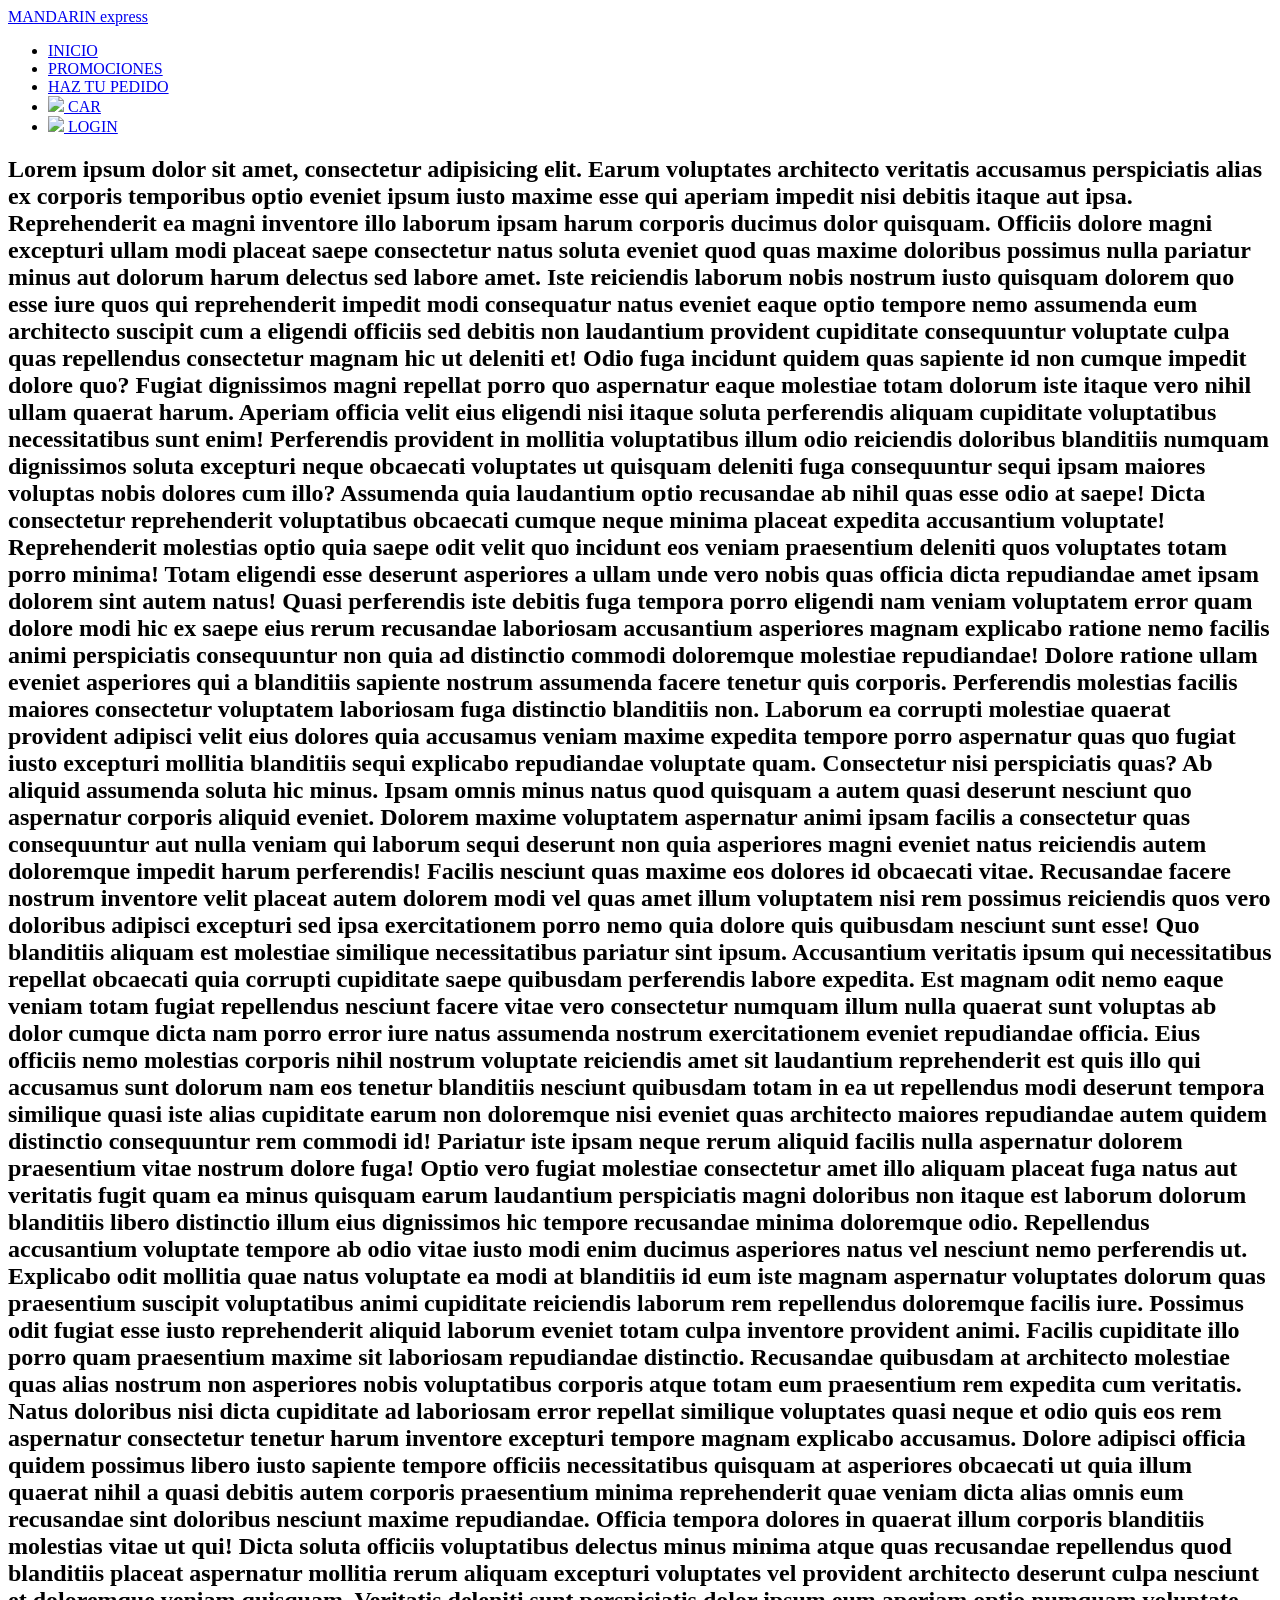
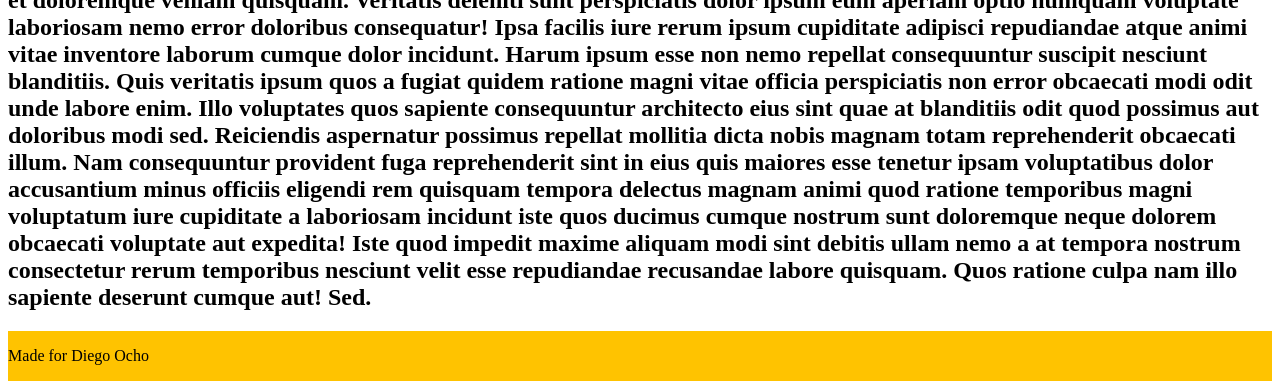
==== src/main/resources/templates/index.html @ 65972815 "Reinicio de proyecto" ====
<!DOCTYPE html>
<html lang="es" xmlns:th="https://www.thymeleaf.org">
<head>
    <title>mandarinexpress</title>
    <meta charset="UTF-8">
    <meta name="viewport" content="width=device-width, initial-scale=1">
    <link rel="stylesheet" type="text/css" href="/css/bootstrap.min.css">
    <link rel="stylesheet" type="text/css" href="/css/css_index.css">
    <link rel="stylesheet" type="text/css" href="/css/font-awesome.min.css">
    <link rel="stylesheet" type="text/css" href="/css/animate.css">
    <link rel="stylesheet" type="text/css" href="/css/navvar.css">
    <script src="/js/jquery-3.5.1.min.js" type="text/javascript"></script>
    <script src="/js/bootstrap.min.js" type="text/javascript"></script>
    <script src="/js/wow.min.js" type="text/javascript"></script>
    <script>
        $(window).scroll(function() {
            if ($(document).scrollTop() > 50) {
                $('.nav').addClass('affix');
                console.log("OK");
            } else {
                $('.nav').removeClass('affix');
            }
        });
    </script>
    <script>
    new WOW().init();
    </script>
</head>
<body id="scroll">
<nav class="nav">
        <div class="container-fluid">
            <div class="logo">
                <a href="#">MANDARIN express</a>
            </div>
            <div id="mainListDiv" class="main_list">
                <ul class="navlinks">
                    <li><a href="#">INICIO</a></li>
                    <li><a href="#">PROMOCIONES</a></li>
                    <li><a href="#">HAZ TU PEDIDO</a></li>
                    <li><a href="#"><img src="/img/cart.png" id="ico"></img> CAR</a></li>
                    <li><a href="#"><img src="/img/user.png" id="ico"></img> LOGIN</a></li>
                </ul>
            </div>
            <span class="navTrigger">
                <i></i>
                <i></i>
                <i></i>
            </span>
        </div>
    </nav>

    <section class="home">
    </section>
    <h2>
    Lorem ipsum dolor sit amet, consectetur adipisicing elit. Earum voluptates architecto veritatis accusamus perspiciatis alias ex corporis temporibus optio eveniet ipsum iusto maxime esse qui aperiam impedit nisi debitis itaque aut ipsa. Reprehenderit ea magni inventore illo laborum ipsam harum corporis ducimus dolor quisquam. Officiis dolore magni excepturi ullam modi placeat saepe consectetur natus soluta eveniet quod quas maxime doloribus possimus nulla pariatur minus aut dolorum harum delectus sed labore amet. Iste reiciendis laborum nobis nostrum iusto quisquam dolorem quo esse iure quos qui reprehenderit impedit modi consequatur natus eveniet eaque optio tempore nemo assumenda eum architecto suscipit cum a eligendi officiis sed debitis non laudantium provident cupiditate consequuntur voluptate culpa quas repellendus consectetur magnam hic ut deleniti et! Odio fuga incidunt quidem quas sapiente id non cumque impedit dolore quo? Fugiat dignissimos magni repellat porro quo aspernatur eaque molestiae totam dolorum iste itaque vero nihil ullam quaerat harum. Aperiam officia velit eius eligendi nisi itaque soluta perferendis aliquam cupiditate voluptatibus necessitatibus sunt enim! Perferendis provident in mollitia voluptatibus illum odio reiciendis doloribus blanditiis numquam dignissimos soluta excepturi neque obcaecati voluptates ut quisquam deleniti fuga consequuntur sequi ipsam maiores voluptas nobis dolores cum illo? Assumenda quia laudantium optio recusandae ab nihil quas esse odio at saepe! Dicta consectetur reprehenderit voluptatibus obcaecati cumque neque minima placeat expedita accusantium voluptate! Reprehenderit molestias optio quia saepe odit velit quo incidunt eos veniam praesentium deleniti quos voluptates totam porro minima! Totam eligendi esse deserunt asperiores a ullam unde vero nobis quas officia dicta repudiandae amet ipsam dolorem sint autem natus! Quasi perferendis iste debitis fuga tempora porro eligendi nam veniam voluptatem error quam dolore modi hic ex saepe eius rerum recusandae laboriosam accusantium asperiores magnam explicabo ratione nemo facilis animi perspiciatis consequuntur non quia ad distinctio commodi doloremque molestiae repudiandae! Dolore ratione ullam eveniet asperiores qui a blanditiis sapiente nostrum assumenda facere tenetur quis corporis. Perferendis molestias facilis maiores consectetur voluptatem laboriosam fuga distinctio blanditiis non. Laborum ea corrupti molestiae quaerat provident adipisci velit eius dolores quia accusamus veniam maxime expedita tempore porro aspernatur quas quo fugiat iusto excepturi mollitia blanditiis sequi explicabo repudiandae voluptate quam. Consectetur nisi perspiciatis quas? Ab aliquid assumenda soluta hic minus. Ipsam omnis minus natus quod quisquam a autem quasi deserunt nesciunt quo aspernatur corporis aliquid eveniet. Dolorem maxime voluptatem aspernatur animi ipsam facilis a consectetur quas consequuntur aut nulla veniam qui laborum sequi deserunt non quia asperiores magni eveniet natus reiciendis autem doloremque impedit harum perferendis! Facilis nesciunt quas maxime eos dolores id obcaecati vitae. Recusandae facere nostrum inventore velit placeat autem dolorem modi vel quas amet illum voluptatem nisi rem possimus reiciendis quos vero doloribus adipisci excepturi sed ipsa exercitationem porro nemo quia dolore quis quibusdam nesciunt sunt esse! Quo blanditiis aliquam est molestiae similique necessitatibus pariatur sint ipsum. Accusantium veritatis ipsum qui necessitatibus repellat obcaecati quia corrupti cupiditate saepe quibusdam perferendis labore expedita. Est magnam odit nemo eaque veniam totam fugiat repellendus nesciunt facere vitae vero consectetur numquam illum nulla quaerat sunt voluptas ab dolor cumque dicta nam porro error iure natus assumenda nostrum exercitationem eveniet repudiandae officia. Eius officiis nemo molestias corporis nihil nostrum voluptate reiciendis amet sit laudantium reprehenderit est quis illo qui accusamus sunt dolorum nam eos tenetur blanditiis nesciunt quibusdam totam in ea ut repellendus modi deserunt tempora similique quasi iste alias cupiditate earum non doloremque nisi eveniet quas architecto maiores repudiandae autem quidem distinctio consequuntur rem commodi id! Pariatur iste ipsam neque rerum aliquid facilis nulla aspernatur dolorem praesentium vitae nostrum dolore fuga! Optio vero fugiat molestiae consectetur amet illo aliquam placeat fuga natus aut veritatis fugit quam ea minus quisquam earum laudantium perspiciatis magni doloribus non itaque est laborum dolorum blanditiis libero distinctio illum eius dignissimos hic tempore recusandae minima doloremque odio. Repellendus accusantium voluptate tempore ab odio vitae iusto modi enim ducimus asperiores natus vel nesciunt nemo perferendis ut. Explicabo odit mollitia quae natus voluptate ea modi at blanditiis id eum iste magnam aspernatur voluptates dolorum quas praesentium suscipit voluptatibus animi cupiditate reiciendis laborum rem repellendus doloremque facilis iure. Possimus odit fugiat esse iusto reprehenderit aliquid laborum eveniet totam culpa inventore provident animi. Facilis cupiditate illo porro quam praesentium maxime sit laboriosam repudiandae distinctio. Recusandae quibusdam at architecto molestiae quas alias nostrum non asperiores nobis voluptatibus corporis atque totam eum praesentium rem expedita cum veritatis. Natus doloribus nisi dicta cupiditate ad laboriosam error repellat similique voluptates quasi neque et odio quis eos rem aspernatur consectetur tenetur harum inventore excepturi tempore magnam explicabo accusamus. Dolore adipisci officia quidem possimus libero iusto sapiente tempore officiis necessitatibus quisquam at asperiores obcaecati ut quia illum quaerat nihil a quasi debitis autem corporis praesentium minima reprehenderit quae veniam dicta alias omnis eum recusandae sint doloribus nesciunt maxime repudiandae. Officia tempora dolores in quaerat illum corporis blanditiis molestias vitae ut qui! Dicta soluta officiis voluptatibus delectus minus minima atque quas recusandae repellendus quod blanditiis placeat aspernatur mollitia rerum aliquam excepturi voluptates vel provident architecto deserunt culpa nesciunt et doloremque veniam quisquam. Veritatis deleniti sunt perspiciatis dolor ipsum eum aperiam optio numquam voluptate laboriosam nemo error doloribus consequatur! Ipsa facilis iure rerum ipsum cupiditate adipisci repudiandae atque animi vitae inventore laborum cumque dolor incidunt. Harum ipsum esse non nemo repellat consequuntur suscipit nesciunt blanditiis. Quis veritatis ipsum quos a fugiat quidem ratione magni vitae officia perspiciatis non error obcaecati modi odit unde labore enim. Illo voluptates quos sapiente consequuntur architecto eius sint quae at blanditiis odit quod possimus aut doloribus modi sed. Reiciendis aspernatur possimus repellat mollitia dicta nobis magnam totam reprehenderit obcaecati illum. Nam consequuntur provident fuga reprehenderit sint in eius quis maiores esse tenetur ipsam voluptatibus dolor accusantium minus officiis eligendi rem quisquam tempora delectus magnam animi quod ratione temporibus magni voluptatum iure cupiditate a laboriosam incidunt iste quos ducimus cumque nostrum sunt doloremque neque dolorem obcaecati voluptate aut expedita! Iste quod impedit maxime aliquam modi sint debitis ullam nemo a at tempora nostrum consectetur rerum temporibus nesciunt velit esse repudiandae recusandae labore quisquam. Quos ratione culpa nam illo sapiente deserunt cumque aut! Sed.
    </h2>

  <footer style="background-color: #FFC300; padding: 0.1px">
      <div class="container">
          <p>Made for Diego Ocho</p>
      </div>
  </footer>
      <script src="/js/script.js"></script>
      
</body>
</html>
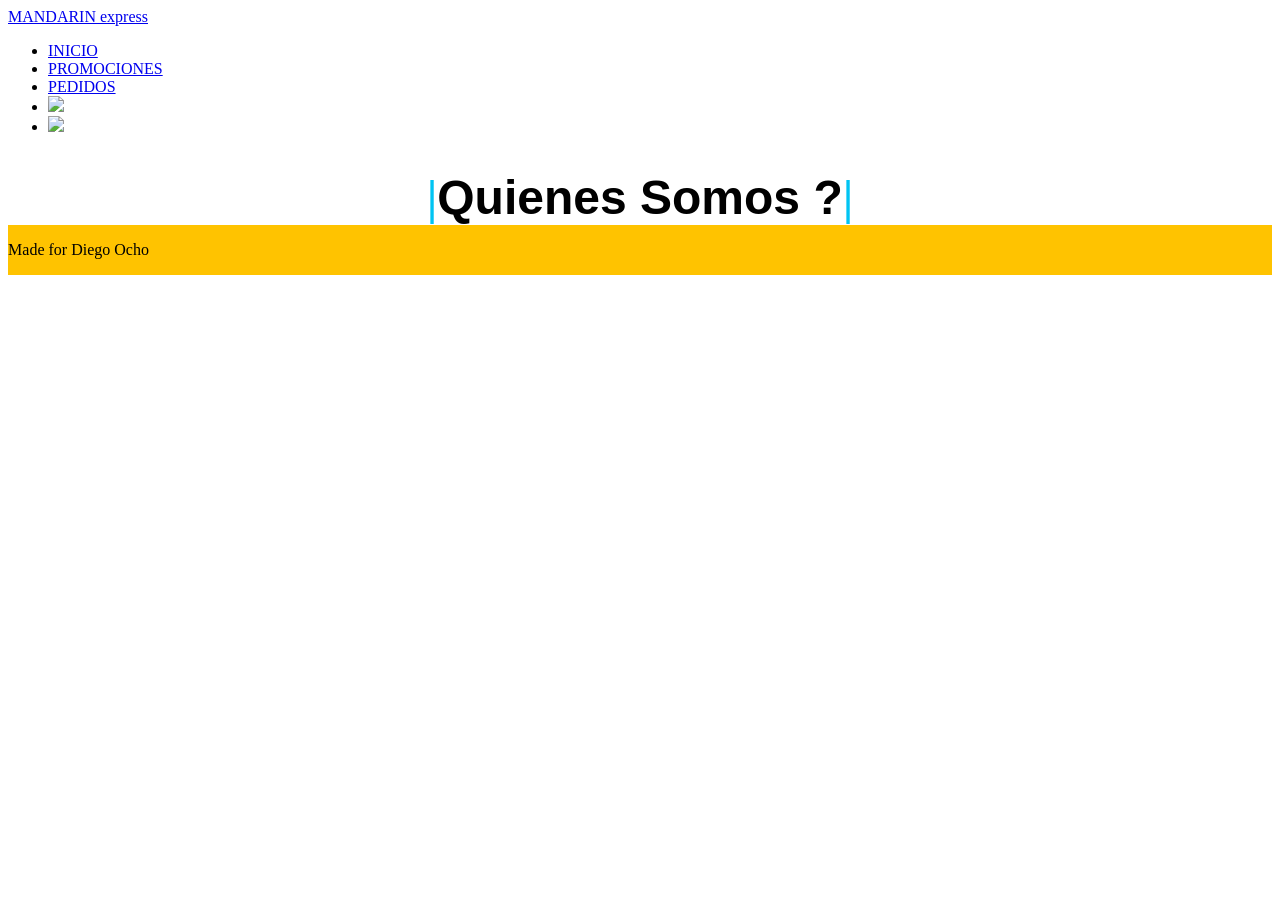
==== commit 53dd05f5: "Reinicio de proyecto" ====
--- a/src/main/resources/templates/index.html
+++ b/src/main/resources/templates/index.html
@@ -29,16 +29,16 @@
 <body id="scroll">
 <nav class="nav">
         <div class="container-fluid">
-            <div class="logo">
+            <div class="logo animated bounceInLeft">
                 <a href="#">MANDARIN express</a>
             </div>
             <div id="mainListDiv" class="main_list">
-                <ul class="navlinks">
+                <ul class="navlinks animated bounceInRight">
                     <li><a href="#">INICIO</a></li>
                     <li><a href="#">PROMOCIONES</a></li>
-                    <li><a href="#">HAZ TU PEDIDO</a></li>
-                    <li><a href="#"><img src="/img/cart.png" id="ico"></img> CAR</a></li>
-                    <li><a href="#"><img src="/img/user.png" id="ico"></img> LOGIN</a></li>
+                    <li><a href="#">PEDIDOS</a></li>
+                    <li><a href="#"><img src="/img/cart.png" id="ico"></img></a></li>
+                    <li><a href="#"><img src="/img/user.png" id="ico"></img></a></li>
                 </ul>
             </div>
             <span class="navTrigger">
@@ -50,11 +50,12 @@
     </nav>
 
     <section class="home">
+    
     </section>
-    <h2>
-    Lorem ipsum dolor sit amet, consectetur adipisicing elit. Earum voluptates architecto veritatis accusamus perspiciatis alias ex corporis temporibus optio eveniet ipsum iusto maxime esse qui aperiam impedit nisi debitis itaque aut ipsa. Reprehenderit ea magni inventore illo laborum ipsam harum corporis ducimus dolor quisquam. Officiis dolore magni excepturi ullam modi placeat saepe consectetur natus soluta eveniet quod quas maxime doloribus possimus nulla pariatur minus aut dolorum harum delectus sed labore amet. Iste reiciendis laborum nobis nostrum iusto quisquam dolorem quo esse iure quos qui reprehenderit impedit modi consequatur natus eveniet eaque optio tempore nemo assumenda eum architecto suscipit cum a eligendi officiis sed debitis non laudantium provident cupiditate consequuntur voluptate culpa quas repellendus consectetur magnam hic ut deleniti et! Odio fuga incidunt quidem quas sapiente id non cumque impedit dolore quo? Fugiat dignissimos magni repellat porro quo aspernatur eaque molestiae totam dolorum iste itaque vero nihil ullam quaerat harum. Aperiam officia velit eius eligendi nisi itaque soluta perferendis aliquam cupiditate voluptatibus necessitatibus sunt enim! Perferendis provident in mollitia voluptatibus illum odio reiciendis doloribus blanditiis numquam dignissimos soluta excepturi neque obcaecati voluptates ut quisquam deleniti fuga consequuntur sequi ipsam maiores voluptas nobis dolores cum illo? Assumenda quia laudantium optio recusandae ab nihil quas esse odio at saepe! Dicta consectetur reprehenderit voluptatibus obcaecati cumque neque minima placeat expedita accusantium voluptate! Reprehenderit molestias optio quia saepe odit velit quo incidunt eos veniam praesentium deleniti quos voluptates totam porro minima! Totam eligendi esse deserunt asperiores a ullam unde vero nobis quas officia dicta repudiandae amet ipsam dolorem sint autem natus! Quasi perferendis iste debitis fuga tempora porro eligendi nam veniam voluptatem error quam dolore modi hic ex saepe eius rerum recusandae laboriosam accusantium asperiores magnam explicabo ratione nemo facilis animi perspiciatis consequuntur non quia ad distinctio commodi doloremque molestiae repudiandae! Dolore ratione ullam eveniet asperiores qui a blanditiis sapiente nostrum assumenda facere tenetur quis corporis. Perferendis molestias facilis maiores consectetur voluptatem laboriosam fuga distinctio blanditiis non. Laborum ea corrupti molestiae quaerat provident adipisci velit eius dolores quia accusamus veniam maxime expedita tempore porro aspernatur quas quo fugiat iusto excepturi mollitia blanditiis sequi explicabo repudiandae voluptate quam. Consectetur nisi perspiciatis quas? Ab aliquid assumenda soluta hic minus. Ipsam omnis minus natus quod quisquam a autem quasi deserunt nesciunt quo aspernatur corporis aliquid eveniet. Dolorem maxime voluptatem aspernatur animi ipsam facilis a consectetur quas consequuntur aut nulla veniam qui laborum sequi deserunt non quia asperiores magni eveniet natus reiciendis autem doloremque impedit harum perferendis! Facilis nesciunt quas maxime eos dolores id obcaecati vitae. Recusandae facere nostrum inventore velit placeat autem dolorem modi vel quas amet illum voluptatem nisi rem possimus reiciendis quos vero doloribus adipisci excepturi sed ipsa exercitationem porro nemo quia dolore quis quibusdam nesciunt sunt esse! Quo blanditiis aliquam est molestiae similique necessitatibus pariatur sint ipsum. Accusantium veritatis ipsum qui necessitatibus repellat obcaecati quia corrupti cupiditate saepe quibusdam perferendis labore expedita. Est magnam odit nemo eaque veniam totam fugiat repellendus nesciunt facere vitae vero consectetur numquam illum nulla quaerat sunt voluptas ab dolor cumque dicta nam porro error iure natus assumenda nostrum exercitationem eveniet repudiandae officia. Eius officiis nemo molestias corporis nihil nostrum voluptate reiciendis amet sit laudantium reprehenderit est quis illo qui accusamus sunt dolorum nam eos tenetur blanditiis nesciunt quibusdam totam in ea ut repellendus modi deserunt tempora similique quasi iste alias cupiditate earum non doloremque nisi eveniet quas architecto maiores repudiandae autem quidem distinctio consequuntur rem commodi id! Pariatur iste ipsam neque rerum aliquid facilis nulla aspernatur dolorem praesentium vitae nostrum dolore fuga! Optio vero fugiat molestiae consectetur amet illo aliquam placeat fuga natus aut veritatis fugit quam ea minus quisquam earum laudantium perspiciatis magni doloribus non itaque est laborum dolorum blanditiis libero distinctio illum eius dignissimos hic tempore recusandae minima doloremque odio. Repellendus accusantium voluptate tempore ab odio vitae iusto modi enim ducimus asperiores natus vel nesciunt nemo perferendis ut. Explicabo odit mollitia quae natus voluptate ea modi at blanditiis id eum iste magnam aspernatur voluptates dolorum quas praesentium suscipit voluptatibus animi cupiditate reiciendis laborum rem repellendus doloremque facilis iure. Possimus odit fugiat esse iusto reprehenderit aliquid laborum eveniet totam culpa inventore provident animi. Facilis cupiditate illo porro quam praesentium maxime sit laboriosam repudiandae distinctio. Recusandae quibusdam at architecto molestiae quas alias nostrum non asperiores nobis voluptatibus corporis atque totam eum praesentium rem expedita cum veritatis. Natus doloribus nisi dicta cupiditate ad laboriosam error repellat similique voluptates quasi neque et odio quis eos rem aspernatur consectetur tenetur harum inventore excepturi tempore magnam explicabo accusamus. Dolore adipisci officia quidem possimus libero iusto sapiente tempore officiis necessitatibus quisquam at asperiores obcaecati ut quia illum quaerat nihil a quasi debitis autem corporis praesentium minima reprehenderit quae veniam dicta alias omnis eum recusandae sint doloribus nesciunt maxime repudiandae. Officia tempora dolores in quaerat illum corporis blanditiis molestias vitae ut qui! Dicta soluta officiis voluptatibus delectus minus minima atque quas recusandae repellendus quod blanditiis placeat aspernatur mollitia rerum aliquam excepturi voluptates vel provident architecto deserunt culpa nesciunt et doloremque veniam quisquam. Veritatis deleniti sunt perspiciatis dolor ipsum eum aperiam optio numquam voluptate laboriosam nemo error doloribus consequatur! Ipsa facilis iure rerum ipsum cupiditate adipisci repudiandae atque animi vitae inventore laborum cumque dolor incidunt. Harum ipsum esse non nemo repellat consequuntur suscipit nesciunt blanditiis. Quis veritatis ipsum quos a fugiat quidem ratione magni vitae officia perspiciatis non error obcaecati modi odit unde labore enim. Illo voluptates quos sapiente consequuntur architecto eius sint quae at blanditiis odit quod possimus aut doloribus modi sed. Reiciendis aspernatur possimus repellat mollitia dicta nobis magnam totam reprehenderit obcaecati illum. Nam consequuntur provident fuga reprehenderit sint in eius quis maiores esse tenetur ipsam voluptatibus dolor accusantium minus officiis eligendi rem quisquam tempora delectus magnam animi quod ratione temporibus magni voluptatum iure cupiditate a laboriosam incidunt iste quos ducimus cumque nostrum sunt doloremque neque dolorem obcaecati voluptate aut expedita! Iste quod impedit maxime aliquam modi sint debitis ullam nemo a at tempora nostrum consectetur rerum temporibus nesciunt velit esse repudiandae recusandae labore quisquam. Quos ratione culpa nam illo sapiente deserunt cumque aut! Sed.
-    </h2>
-
+    <br>
+    <div style="text-align: center;">
+     <font size="10" color="#00c4f3" face="verdana"><strong>|</strong></font><font size="10" face="helvetica"><strong>Quienes Somos ?</strong></font><font size="10" color="#00c4f3" face="verdana"><strong>|</strong></font>
+    </div>
   <footer style="background-color: #FFC300; padding: 0.1px">
       <div class="container">
           <p>Made for Diego Ocho</p>
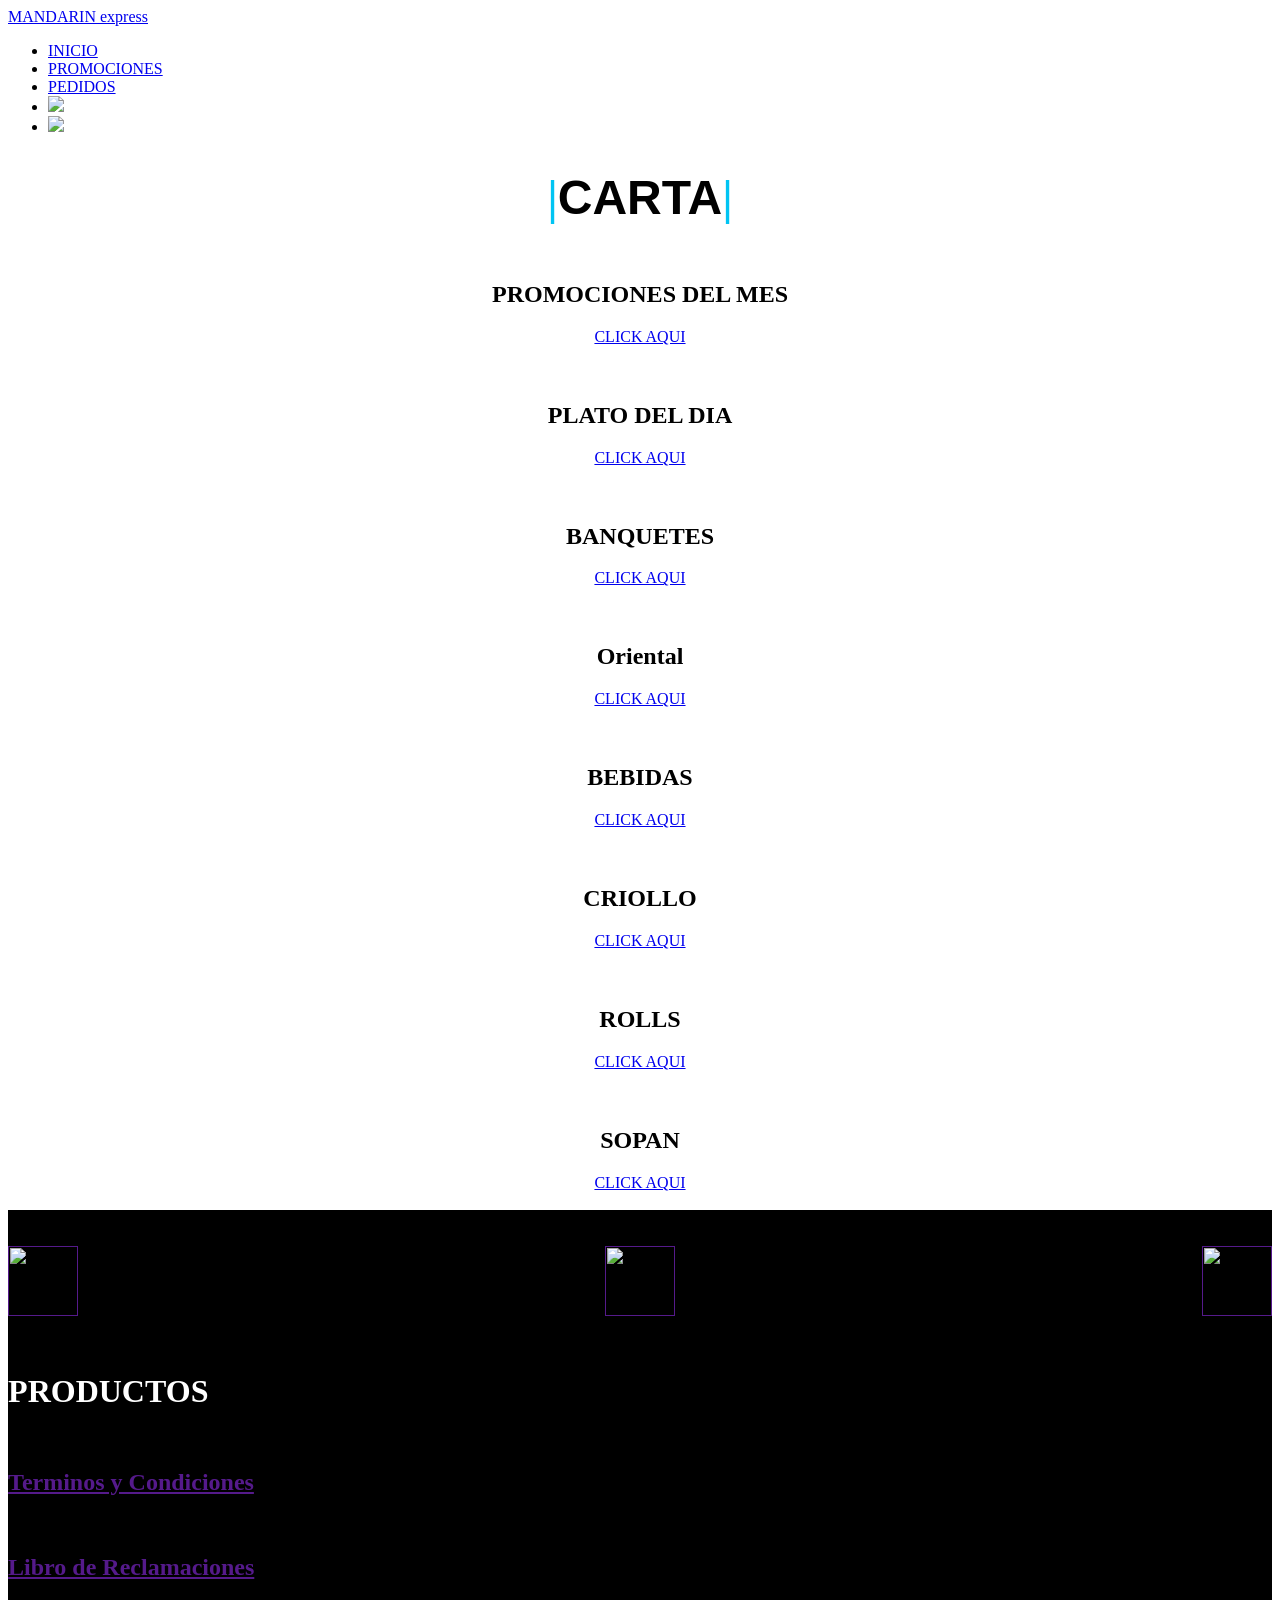
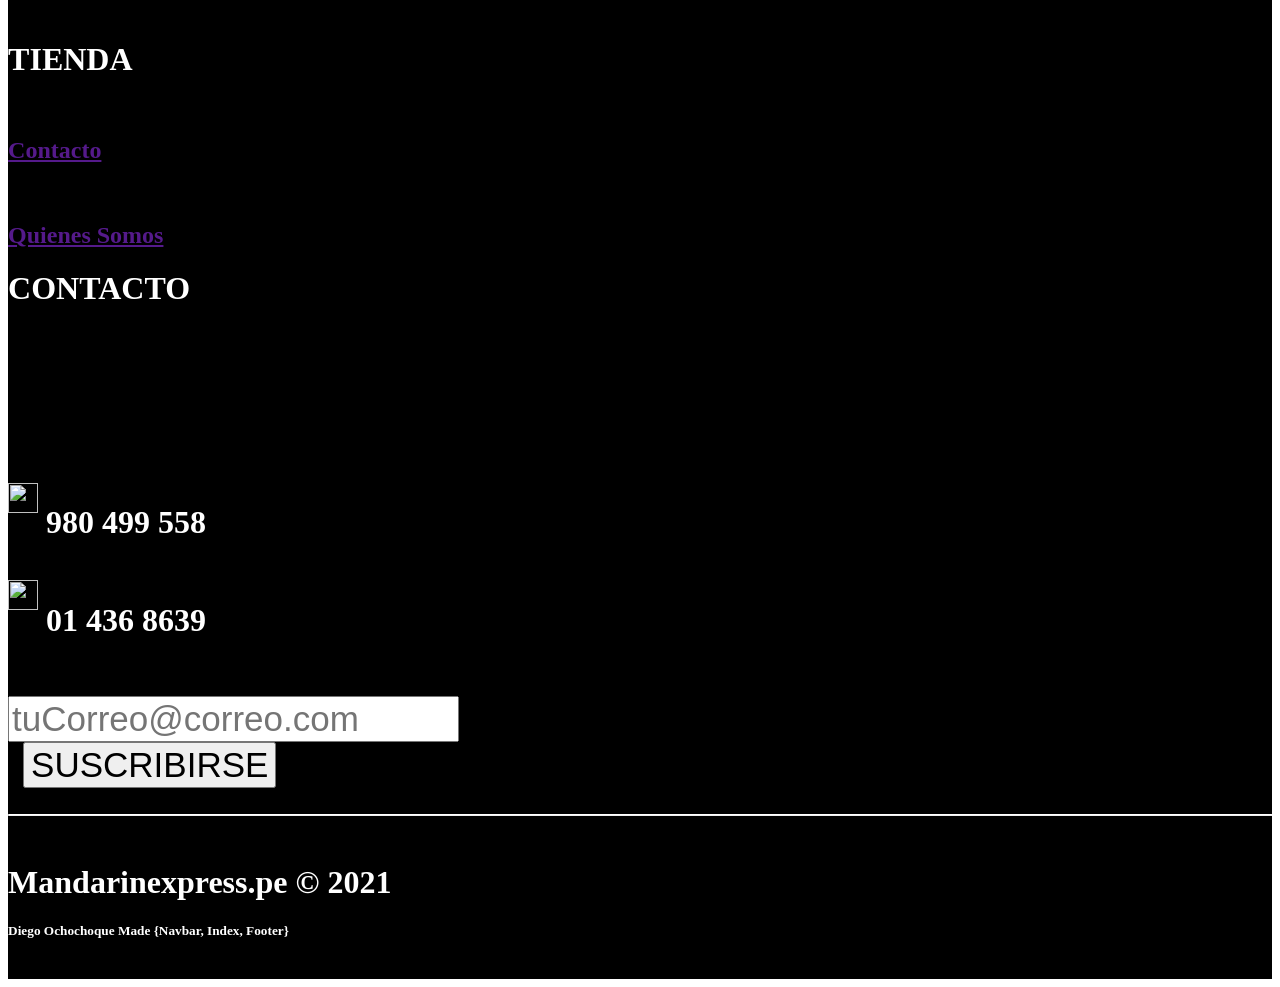
==== commit a5676f09: "Alpha mandarin" ====
--- a/src/main/resources/templates/index.html
+++ b/src/main/resources/templates/index.html
@@ -8,7 +8,10 @@
     <link rel="stylesheet" type="text/css" href="/css/css_index.css">
     <link rel="stylesheet" type="text/css" href="/css/font-awesome.min.css">
     <link rel="stylesheet" type="text/css" href="/css/animate.css">
+    <link rel="stylesheet" type="text/css" href="/css/hoverimg.css">
     <link rel="stylesheet" type="text/css" href="/css/navvar.css">
+    <link rel="stylesheet" href="https://code.jquery.com/mobile/1.4.5/jquery.mobile-1.4.5.min.css">
+    <script src="https://code.jquery.com/mobile/1.4.5/jquery.mobile-1.4.5.min.js"></script>
     <script src="/js/jquery-3.5.1.min.js" type="text/javascript"></script>
     <script src="/js/bootstrap.min.js" type="text/javascript"></script>
     <script src="/js/wow.min.js" type="text/javascript"></script>
@@ -28,8 +31,8 @@
 </head>
 <body id="scroll">
 <nav class="nav">
-        <div class="container-fluid">
-            <div class="logo animated bounceInLeft">
+        <div class="container-fluid" style="position:relative;z-index:9;" id="div_problematico">
+            <div class="logo animated bounceInLeft" data-wow-duration="2s">
                 <a href="#">MANDARIN express</a>
             </div>
             <div id="mainListDiv" class="main_list">
@@ -48,18 +51,170 @@
             </span>
         </div>
     </nav>
-
     <section class="home">
     
     </section>
     <br>
-    <div style="text-align: center;">
-     <font size="10" color="#00c4f3" face="verdana"><strong>|</strong></font><font size="10" face="helvetica"><strong>Quienes Somos ?</strong></font><font size="10" color="#00c4f3" face="verdana"><strong>|</strong></font>
+    <div style="text-align: center;" class="wow pulse animated" data-wow-iteration="infinite" data-wow-delay="300ms" data-wow-duration="2s">
+     <font size="10" color="#00c4f3" face="verdana"><strong>|</strong></font><font size="10" face="helvetica"><strong>CARTA</strong></font><font size="10" color="#00c4f3" face="verdana"><strong>|</strong></font>
     </div>
-  <footer style="background-color: #FFC300; padding: 0.1px">
+    <br>
+     <div class="container" align="center">
+     	<div class="row">
+     		<div class="col-md-4 wow bounceInLeft" id="target">
+     			<div class="hovereffect">
+        			<img class="img-responsive" src="/img/menu8.jpg" alt="">
+        			<div class="overlay">
+           				<h2>PROMOCIONES DEL MES</h2>
+          		 		<a class="info wow pulse " data-wow-iteration="100000" href="#">CLICK AQUI</a>
+        			</div>
+    			</div>
+     		</div>
+     		<br>
+     		<div class="col-md-4 wow bounceInUp">
+     			<div class="hovereffect">
+        			<img class="img-responsive" src="/img/menu7.jpg" alt="">
+        			<div class="overlay">
+           				<h2>PLATO DEL DIA</h2>
+          		 		<a class="info wow pulse " data-wow-iteration="100000" href="#">CLICK AQUI</a>
+        			</div>
+    			</div>
+     		</div>
+     		<br>
+     		<div class="col-md-4 wow bounceInRight">
+     			<div class="hovereffect">
+        			<img class="img-responsive" src="/img/menu6.jpg" alt="">
+        			<div class="overlay">
+           				<h2>BANQUETES</h2>
+          		 		<a class="info wow pulse " data-wow-iteration="100000" href="#">CLICK AQUI</a>
+        			</div>
+    			</div>
+     		</div>
+     	</div>
+     	<br>
+     	<div class="row">
+     		<div class="col-md-4 wow bounceInLeft">
+     			<div class="hovereffect">
+        			<img class="img-responsive" src="/img/menu5.jpg" alt="">
+        			<div class="overlay">
+           				<h2>Oriental</h2>
+          		 		<a class="info wow pulse " data-wow-iteration="100000" href="#">CLICK AQUI</a>
+        			</div>
+    			</div>
+     		</div>
+     		<br>
+     		<div class="col-md-4 wow bounceInUp">
+     			<div class="hovereffect">
+        			<img class="img-responsive" src="/img/menu4.jpg" alt="">
+        			<div class="overlay">
+           				<h2>BEBIDAS</h2>
+          		 		<a class="info wow pulse " data-wow-iteration="100000" href="#">CLICK AQUI</a>
+        			</div>
+    			</div>
+     		</div>
+     		<br>
+     		<div class="col-md-4 wow bounceInRight">
+     			<div class="hovereffect">
+        			<img class="img-responsive" src="/img/menu3.jpg" alt="">
+        			<div class="overlay">
+           				<h2>CRIOLLO</h2>
+          		 		<a class="info wow pulse " data-wow-iteration="100000" href="#">CLICK AQUI</a>
+        			</div>
+    			</div>
+     		</div>
+     	</div>
+     	<br>
+     	<div class="row">
+     		<div class="col-md-4 offset-md-2 wow bounceInLeft">
+     			<div class="hovereffect">
+        			<img class="img-responsive" src="/img/menu2.jpg" alt="">
+        			<div class="overlay">
+           				<h2>ROLLS</h2>
+          		 		<a class="info wow pulse " data-wow-iteration="100000" href="#">CLICK AQUI</a>
+        			</div>
+    			</div>
+     		</div>
+     		<br>
+     		<div class="col-4">
+     			<div class="hovereffect wow bounceInRight">
+        			<img class="img-responsive" src="/img/menu1.jpg" alt="">
+        			<div class="overlay">
+           				<h2>SOPAN</h2>
+          		 		<a class="info wow pulse " data-wow-iteration="100000" href="#">CLICK AQUI</a>
+        			</div>
+    			</div>
+     		</div>
+     	</div>
+     </div>
+    <br>
+  <footer style="background-color: black; padding: 0.1px">
       <div class="container">
-          <p>Made for Diego Ocho</p>
+          <div class="row">
+          	<div class="col-md-4 ">
+          	<a href="">
+          		<img class="wow flip" data-wow-duration="2s" alt="" src="/img/logo.png">
+          		</a>
+          		<br>
+          		<br>
+          			<div>
+          				<div  align="center" class=" wow bounceInLeft">
+          				 <a href="">
+          					<img align="left" alt="" style="height: 70px ; width: 70px " src="/img/inst.png">
+          				</a>
+          				<a href="">
+          					<img align="middle" alt="" style="height: 70px ; width: 70px " src="/img/faca.png">
+          				</a>        				
+          				<a href="">
+          					<img align="right" alt="" style="height: 70px ; width: 70px " src="/img/twt.png">
+          				</a>
+          				</div>
+          			</div>
+         	</div>
+          	<div class="col-md-4 wow bounceInUp">
+          	<br>
+          	<br>
+          	<h1 style="color: white;">PRODUCTOS</h1>
+          	<br>
+          	<h2><a href="">Terminos y Condiciones</a></h2>
+          	<br>
+          	<h2><a href="">Libro de Reclamaciones</a></h2>
+          	<br>
+          	<h1 style="color: white;">TIENDA</h1>
+          	<br>
+          	<h2><a href="">Contacto</a></h2>
+          	<br>
+          	<h2><a href="">Quienes Somos</a></h2>
+          	</div>
+          	<div class="col-md-4">
+          	<h1 style="color: white;">CONTACTO</h1>
+          	<iframe class=" wow bounceInRight" src="https://www.google.com/maps/embed?pb=!1m18!1m12!1m3!1d3901.5854482141076!2d-76.94434958457518!3d-12.072018545659102!2m3!1f0!2f0!3f0!3m2!1i1024!2i768!4f13.1!3m3!1m2!1s0x9105c6e79034dc63%3A0x393610bdc506718b!2sFacultad%20de%20Ingenier%C3%ADa%20y%20Arquitectura%20-%20USMP!5e0!3m2!1ses!2spe!4v1617408976947!5m2!1ses!2spe" width="300" height="150" style="border:0;" allowfullscreen="" loading="lazy"></iframe>
+          	<br>
+          	<img class=" wow bounceInRight" align="left" alt="" style="height: 30px ; width: 30px " src="/img/phone.png">
+          	<h1 class=" wow bounceInRight" style="color: white;">‌‌ 	980 499 558</h1>
+          	<br>
+          	<img class=" wow bounceInRight" align="left" alt="" style="height: 30px ; width: 30px " src="/img/phone.png">
+          	<h1 class=" wow bounceInRight" style="color: white;">‌‌ 	01 436 8639</h1>
+          	</div>
+          </div>
       </div>
+      	<br>
+      	<br>
+      <div class="container">
+      	<div class="input-group mb-3 wow bounceInUp">
+  			<input style="font-size: 35px" class="form-control" placeholder="tuCorreo@correo.com" aria-label="Recipient's username" aria-describedby="button-addon2">
+  				<div style="padding: 0px 0px 0px 15px;">
+  					<button style="font-size: 35px;" class="btn btn-outline-secondary wow pulse " data-wow-iteration="infinite" type="button" id="button-addon2">SUSCRIBIRSE</button>
+  				</div>
+  				
+		</div>
+		<br>
+		<hr style="border-top: 1px solid white;">
+		<br>
+		<h1 style="color: white;">Mandarinexpress.pe © 2021</h1>
+		<h5 style="color: white;" class="wow bounceInRight" >Diego Ochochoque Made {Navbar, Index, Footer}</h5>
+		<br>
+      </div>
+      
   </footer>
       <script src="/js/script.js"></script>
       
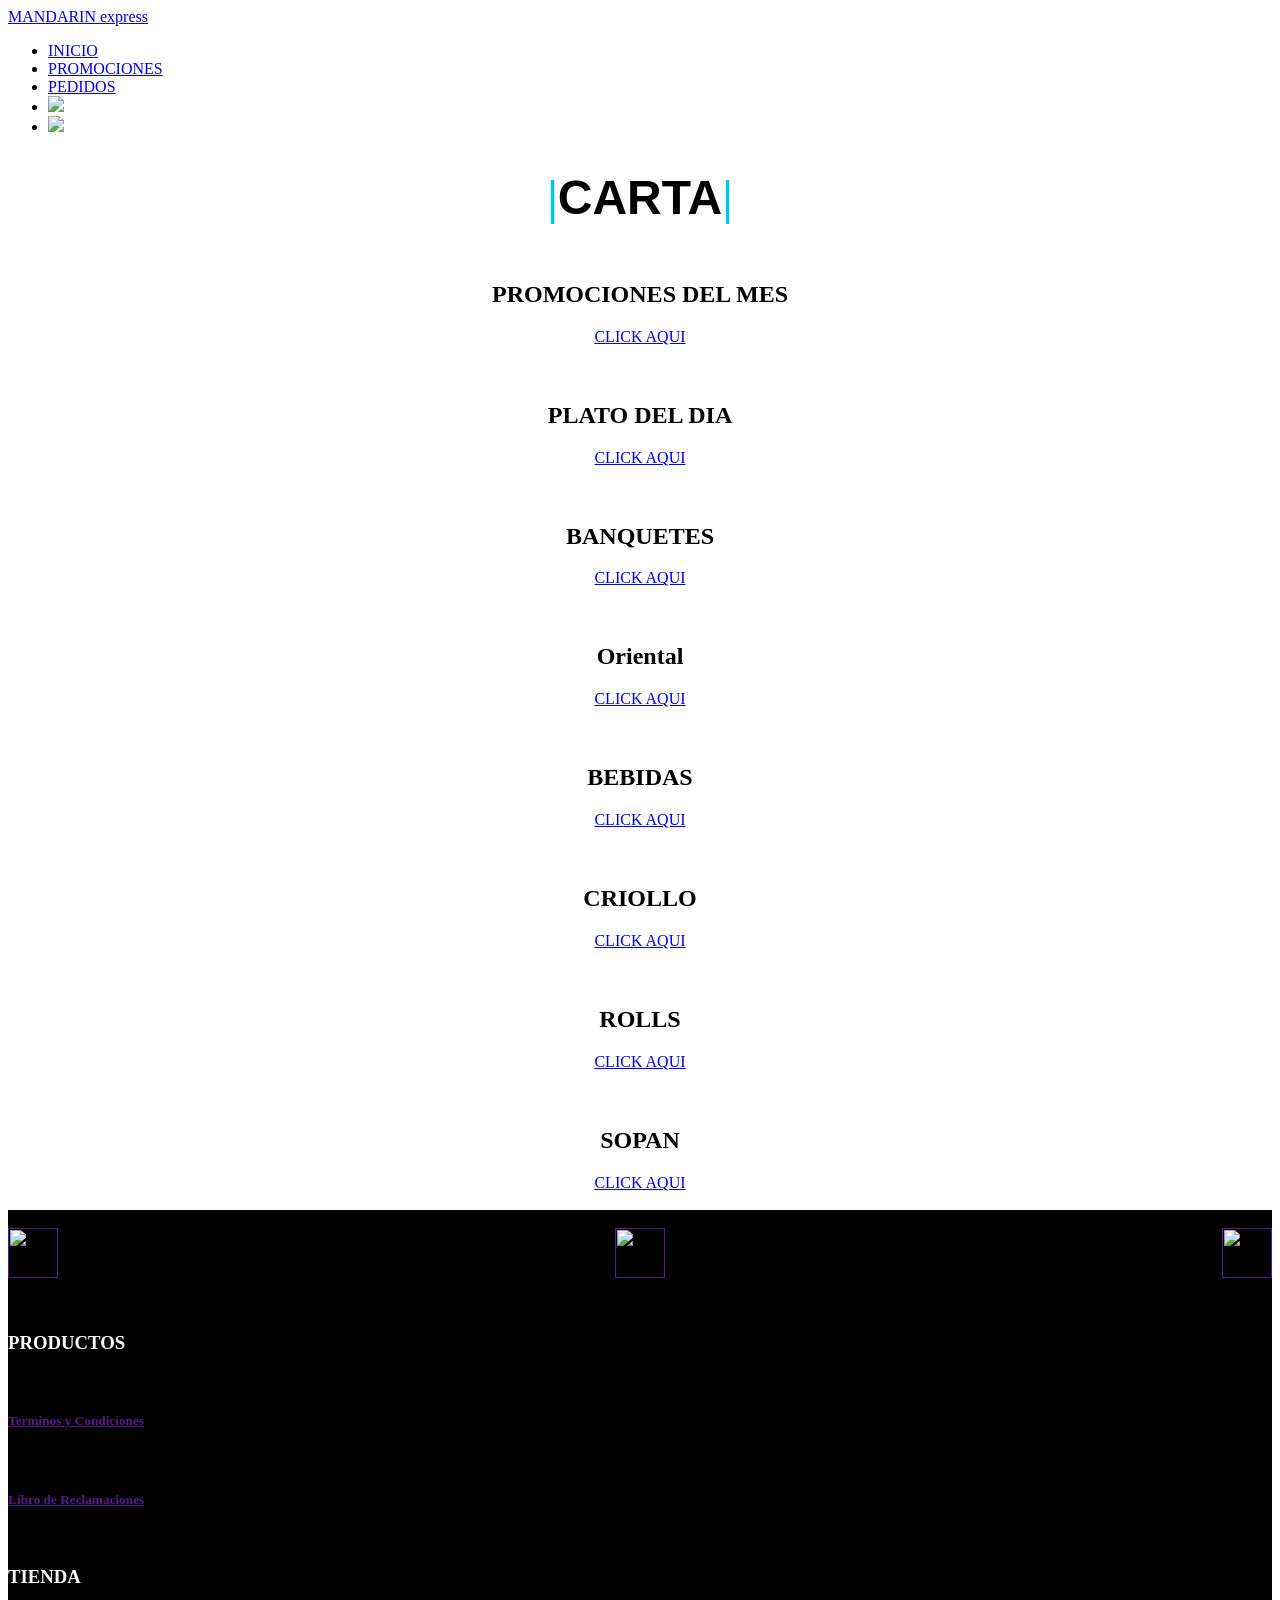
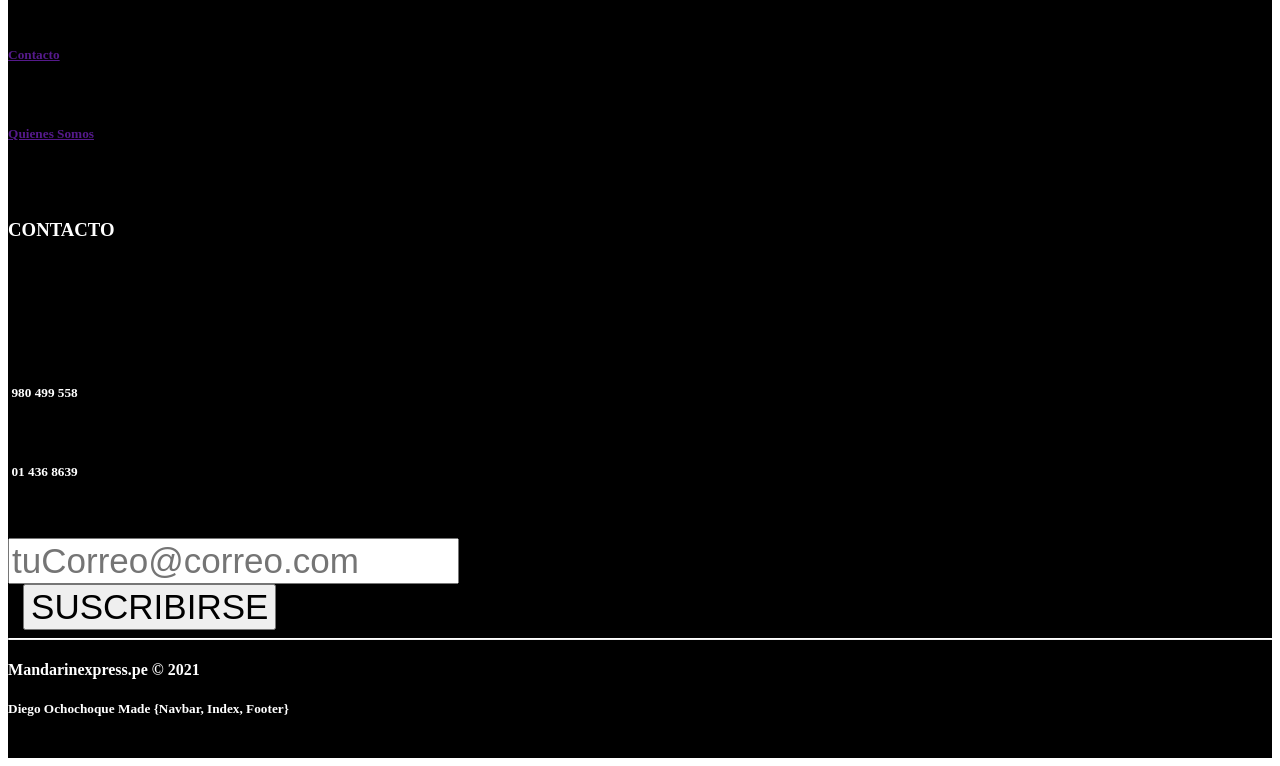
==== commit 325b5916: "Alpha mandarin" ====
--- a/src/main/resources/templates/index.html
+++ b/src/main/resources/templates/index.html
@@ -15,6 +15,42 @@
     <script src="/js/jquery-3.5.1.min.js" type="text/javascript"></script>
     <script src="/js/bootstrap.min.js" type="text/javascript"></script>
     <script src="/js/wow.min.js" type="text/javascript"></script>
+        <!-- -codigo de chatbot -->
+    <link rel="stylesheet" type="text/css" href="/js/js_index.js">
+    
+    
+    
+    
+    
+    <link rel="stylesheet" type="text/css" href="/css/css_footer.css">
+    <link rel="stylesheet" type="text/css" href="/css/font-awesome.min.css">
+    <link rel="stylesheet" type="text/css" href="/css/animate.css">
+    <link rel="stylesheet" type="text/css" href="/css/navvar.css">
+  <script src="https://ajax.googleapis.com/ajax/libs/jquery/3.5.1/jquery.min.js"></script>
+  <script src="https://maxcdn.bootstrapcdn.com/bootstrap/3.4.1/js/bootstrap.min.js"></script>
+    <script src="/js/jquery-3.5.1.min.js" type="text/javascript"></script>
+    
+    
+    <!-- llamado de chat bot -->
+    
+    <script src="https://www.gstatic.com/dialogflow-console/fast/messenger/bootstrap.js?v=1"></script>
+<df-messenger
+  intent="WELCOME"
+  chat-title="AgenteCharles"
+  agent-id="52e76e86-fd14-46fc-a897-7bd3a08390bb"
+  language-code="es"
+></df-messenger>
+    <script src="/js/wow.min.js" type="text/javascript"></script>
+    <script>
+        $(window).scroll(function() {
+            if ($(document).scrollTop() > 50) {
+                $('.nav').addClass('affix');
+                console.log("OK");
+            } else {
+                $('.nav').removeClass('affix');
+            }
+        });
+    </script>
     <script>
         $(window).scroll(function() {
             if ($(document).scrollTop() > 50) {
@@ -33,15 +69,15 @@
 <nav class="nav">
         <div class="container-fluid" style="position:relative;z-index:9;" id="div_problematico">
             <div class="logo animated bounceInLeft" data-wow-duration="2s">
-                <a href="#">MANDARIN express</a>
+                <a href="index">MANDARIN express</a>
             </div>
             <div id="mainListDiv" class="main_list">
                 <ul class="navlinks animated bounceInRight">
-                    <li><a href="#">INICIO</a></li>
+                    <li><a href="index">INICIO</a></li>
                     <li><a href="#">PROMOCIONES</a></li>
                     <li><a href="#">PEDIDOS</a></li>
-                    <li><a href="#"><img src="/img/cart.png" id="ico"></img></a></li>
-                    <li><a href="#"><img src="/img/user.png" id="ico"></img></a></li>
+                    <li><a href="#"><img src="/img/navvar/cart.png" id="ico"></img></a></li>
+                    <li><a href="login"><img src="/img/navvar/user.png" id="ico"></img></a></li>
                 </ul>
             </div>
             <span class="navTrigger">
@@ -63,7 +99,7 @@
      	<div class="row">
      		<div class="col-md-4 wow bounceInLeft" id="target">
      			<div class="hovereffect">
-        			<img class="img-responsive" src="/img/menu8.jpg" alt="">
+        			<img class="img-responsive" src="/img/index/menu8.jpg" alt="">
         			<div class="overlay">
            				<h2>PROMOCIONES DEL MES</h2>
           		 		<a class="info wow pulse " data-wow-iteration="100000" href="#">CLICK AQUI</a>
@@ -73,7 +109,7 @@
      		<br>
      		<div class="col-md-4 wow bounceInUp">
      			<div class="hovereffect">
-        			<img class="img-responsive" src="/img/menu7.jpg" alt="">
+        			<img class="img-responsive" src="/img/index/menu7.jpg" alt="">
         			<div class="overlay">
            				<h2>PLATO DEL DIA</h2>
           		 		<a class="info wow pulse " data-wow-iteration="100000" href="#">CLICK AQUI</a>
@@ -83,7 +119,7 @@
      		<br>
      		<div class="col-md-4 wow bounceInRight">
      			<div class="hovereffect">
-        			<img class="img-responsive" src="/img/menu6.jpg" alt="">
+        			<img class="img-responsive" src="/img/index/menu6.jpg" alt="">
         			<div class="overlay">
            				<h2>BANQUETES</h2>
           		 		<a class="info wow pulse " data-wow-iteration="100000" href="#">CLICK AQUI</a>
@@ -95,7 +131,7 @@
      	<div class="row">
      		<div class="col-md-4 wow bounceInLeft">
      			<div class="hovereffect">
-        			<img class="img-responsive" src="/img/menu5.jpg" alt="">
+        			<img class="img-responsive" src="/img/index/menu5.jpg" alt="">
         			<div class="overlay">
            				<h2>Oriental</h2>
           		 		<a class="info wow pulse " data-wow-iteration="100000" href="#">CLICK AQUI</a>
@@ -105,7 +141,7 @@
      		<br>
      		<div class="col-md-4 wow bounceInUp">
      			<div class="hovereffect">
-        			<img class="img-responsive" src="/img/menu4.jpg" alt="">
+        			<img class="img-responsive" src="/img/index/menu4.jpg" alt="">
         			<div class="overlay">
            				<h2>BEBIDAS</h2>
           		 		<a class="info wow pulse " data-wow-iteration="100000" href="#">CLICK AQUI</a>
@@ -115,7 +151,7 @@
      		<br>
      		<div class="col-md-4 wow bounceInRight">
      			<div class="hovereffect">
-        			<img class="img-responsive" src="/img/menu3.jpg" alt="">
+        			<img class="img-responsive" src="/img/index/menu3.jpg" alt="">
         			<div class="overlay">
            				<h2>CRIOLLO</h2>
           		 		<a class="info wow pulse " data-wow-iteration="100000" href="#">CLICK AQUI</a>
@@ -127,7 +163,7 @@
      	<div class="row">
      		<div class="col-md-4 offset-md-2 wow bounceInLeft">
      			<div class="hovereffect">
-        			<img class="img-responsive" src="/img/menu2.jpg" alt="">
+        			<img class="img-responsive" src="/img/index/menu2.jpg" alt="">
         			<div class="overlay">
            				<h2>ROLLS</h2>
           		 		<a class="info wow pulse " data-wow-iteration="100000" href="#">CLICK AQUI</a>
@@ -137,7 +173,7 @@
      		<br>
      		<div class="col-4">
      			<div class="hovereffect wow bounceInRight">
-        			<img class="img-responsive" src="/img/menu1.jpg" alt="">
+        			<img class="img-responsive" src="/img/index/menu1.jpg" alt="">
         			<div class="overlay">
            				<h2>SOPAN</h2>
           		 		<a class="info wow pulse " data-wow-iteration="100000" href="#">CLICK AQUI</a>
@@ -152,20 +188,19 @@
           <div class="row">
           	<div class="col-md-4 ">
           	<a href="">
-          		<img class="wow flip" data-wow-duration="2s" alt="" src="/img/logo.png">
+          		<img class="wow flip" data-wow-duration="4s" alt="" src="/img/logo.png">
           		</a>
-          		<br>
           		<br>
           			<div>
           				<div  align="center" class=" wow bounceInLeft">
           				 <a href="">
-          					<img align="left" alt="" style="height: 70px ; width: 70px " src="/img/inst.png">
+          					<img align="left" alt="" style="height: 50px ; width: 50px " src="/img/footer/inst.png">
           				</a>
           				<a href="">
-          					<img align="middle" alt="" style="height: 70px ; width: 70px " src="/img/faca.png">
+          					<img align="middle" alt="" style="height: 50px ; width: 50px " src="/img/footer/faca.png">
           				</a>        				
           				<a href="">
-          					<img align="right" alt="" style="height: 70px ; width: 70px " src="/img/twt.png">
+          					<img align="right" alt="" style="height: 50px ; width: 50px " src="/img/footer/twt.png">
           				</a>
           				</div>
           			</div>
@@ -173,27 +208,29 @@
           	<div class="col-md-4 wow bounceInUp">
           	<br>
           	<br>
-          	<h1 style="color: white;">PRODUCTOS</h1>
-          	<br>
-          	<h2><a href="">Terminos y Condiciones</a></h2>
-          	<br>
-          	<h2><a href="">Libro de Reclamaciones</a></h2>
-          	<br>
-          	<h1 style="color: white;">TIENDA</h1>
-          	<br>
-          	<h2><a href="">Contacto</a></h2>
-          	<br>
-          	<h2><a href="">Quienes Somos</a></h2>
+          	<h3 style="color: white;">PRODUCTOS</h3>
+          	<br>
+          	<h5><a href="">Terminos y Condiciones</a></h5>
+          	<br>
+          	<h5><a href="">Libro de Reclamaciones</a></h5>
+          	<br>
+          	<h3 style="color: white;">TIENDA</h3>
+          	<br>
+          	<h5><a href="">Contacto</a></h5>
+          	<br>
+          	<h5><a href="">Quienes Somos</a></h5>
           	</div>
           	<div class="col-md-4">
-          	<h1 style="color: white;">CONTACTO</h1>
-          	<iframe class=" wow bounceInRight" src="https://www.google.com/maps/embed?pb=!1m18!1m12!1m3!1d3901.5854482141076!2d-76.94434958457518!3d-12.072018545659102!2m3!1f0!2f0!3f0!3m2!1i1024!2i768!4f13.1!3m3!1m2!1s0x9105c6e79034dc63%3A0x393610bdc506718b!2sFacultad%20de%20Ingenier%C3%ADa%20y%20Arquitectura%20-%20USMP!5e0!3m2!1ses!2spe!4v1617408976947!5m2!1ses!2spe" width="300" height="150" style="border:0;" allowfullscreen="" loading="lazy"></iframe>
-          	<br>
-          	<img class=" wow bounceInRight" align="left" alt="" style="height: 30px ; width: 30px " src="/img/phone.png">
-          	<h1 class=" wow bounceInRight" style="color: white;">‌‌ 	980 499 558</h1>
-          	<br>
-          	<img class=" wow bounceInRight" align="left" alt="" style="height: 30px ; width: 30px " src="/img/phone.png">
-          	<h1 class=" wow bounceInRight" style="color: white;">‌‌ 	01 436 8639</h1>
+          	          	<br>
+          	<br>
+          	<h3 style="color: white;">CONTACTO</h3>
+          	<iframe class=" wow bounceInRight" src="https://www.google.com/maps/embed?pb=!1m18!1m12!1m3!1d3901.5854482141076!2d-76.94434958457518!3d-12.072018545659102!2m3!1f0!2f0!3f0!3m2!1i1024!2i768!4f13.1!3m3!1m2!1s0x9105c6e79034dc63%3A0x393610bdc506718b!2sFacultad%20de%20Ingenier%C3%ADa%20y%20Arquitectura%20-%20USMP!5e0!3m2!1ses!2spe!4v1617408976947!5m2!1ses!2spe" width="300" height="100" style="border:0;" allowfullscreen="" loading="lazy"></iframe>
+          	<br>
+          	<img class=" wow bounceInRight" align="left" alt="" style="height: 12px ; width: 12px " src="/img/footer/phone.png">
+          	<h5 class=" wow bounceInRight" style="color: white;">‌‌ 	980 499 558</h5>
+          	<br>
+          	<img class=" wow bounceInRight" align="left" alt="" style="height: 12px ; width: 12px " src="/img/footer/phone.png">
+          	<h5 class=" wow bounceInRight" style="color: white;">‌‌ 	01 436 8639</h5>
           	</div>
           </div>
       </div>
@@ -207,10 +244,8 @@
   				</div>
   				
 		</div>
-		<br>
 		<hr style="border-top: 1px solid white;">
-		<br>
-		<h1 style="color: white;">Mandarinexpress.pe © 2021</h1>
+		<h4 style="color: white;">Mandarinexpress.pe © 2021</h4>
 		<h5 style="color: white;" class="wow bounceInRight" >Diego Ochochoque Made {Navbar, Index, Footer}</h5>
 		<br>
       </div>
